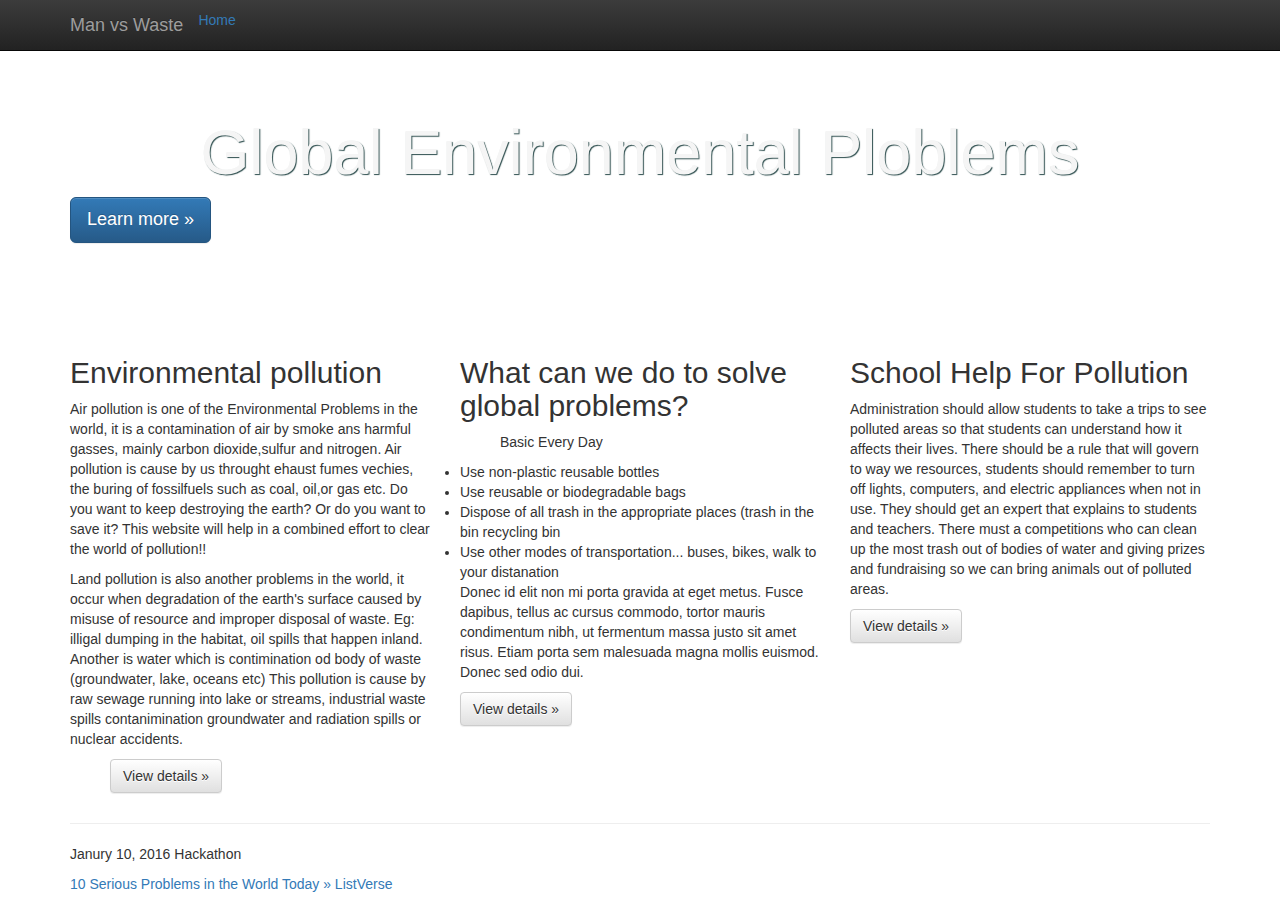
==== index.html @ 0e9856b3 "background editing" ====
<!doctype html>
<!--[if lt IE 7]>      <html class="no-js lt-ie9 lt-ie8 lt-ie7" lang=""> <![endif]-->
<!--[if IE 7]>         <html class="no-js lt-ie9 lt-ie8" lang=""> <![endif]-->
<!--[if IE 8]>         <html class="no-js lt-ie9" lang=""> <![endif]-->
<!--[if gt IE 8]><!--> <html class="no-js" lang=""> <!--<![endif]-->
    <head>
        <meta charset="utf-8">
        <meta http-equiv="X-UA-Compatible" content="IE=edge,chrome=1">
        <title></title>
        <meta name="description" content="">
        <meta name="viewport" content="width=device-width, initial-scale=1">
        <link rel="apple-touch-icon" href="apple-touch-icon.png">

        <link rel="stylesheet" href="css/bootstrap.min.css">
        <style>
            body {
                padding-top: 50px;
                padding-bottom: 20px;
            }
        </style>
        <link rel="stylesheet" href="css/bootstrap-theme.min.css">
        <link rel="stylesheet" href="css/main.css">

        <script src="js/vendor/modernizr-2.8.3-respond-1.4.2.min.js"></script>
    </head>
    <body>
        <!--[if lt IE 8]>
            <p class="browserupgrade">You are using an <strong>outdated</strong> browser. Please <a href="http://browsehappy.com/">upgrade your browser</a> to improve your experience.</p>
        <![endif]-->
    <nav class="navbar navbar-inverse navbar-fixed-top" role="navigation">
      <div class="container">
        <div class="navbar-header">
          <button type="button" class="navbar-toggle collapsed" data-toggle="collapse" data-target="#navbar" aria-expanded="false" aria-controls="navbar">
            <span class="sr-only">Toggle navigation</span>
            <span class="icon-bar"></span>
            <span class="icon-bar"></span>
            <span class="icon-bar"></span>
          </button>
          <a class="navbar-brand" href="#">Man vs Waste</a>
         </div>
        <div id="navbar" class="navbar-collapse collapse">
        <ul class="nav navar-nav">    
            <li><a href="index.html">Home</a><li>
        <ul>
        </div><!--/.navbar-collapse -->
      </div>
    </nav>

    <!-- Main jumbotron for a primary marketing message or call to action -->
    <div class="jumbotron">
      <div class="container">
        <h1>Global Environmental Ploblems</h1>
       <p><a class="btn btn-primary btn-lg" href="#" role="button">Learn more &raquo;</a></p>
      </div>
    </div>

    <div class="container">
      <!-- Example row of columns -->
      <div class="row">
        <div class="col-md-4">
          <h2>Environmental pollution</h2>
          <p>Air pollution is one of the Environmental Problems in the world, it is a contamination of air by smoke ans harmful gasses, mainly carbon dioxide,sulfur and nitrogen. Air pollution is cause by us throught ehaust fumes vechies, the buring of fossilfuels such as coal, oil,or gas etc. Do you want to keep destroying the earth?  Or do you want to save it? This website will help in a combined effort to clear the world of pollution!!</p>
        <p>Land pollution is also another problems in the world, it occur when degradation of the earth's surface caused by misuse of resource and improper disposal of waste. Eg: illigal dumping in the habitat, oil spills that happen inland. Another is water which is contimination od body of waste (groundwater, lake, oceans etc) This pollution is cause by raw sewage running into lake or streams, industrial waste spills contanimination groundwater and radiation spills or nuclear accidents.</p>
                
          
         
          <ol>    
          <p><a class="btn btn-default" href="#" role="button">View details &raquo;</a></p>
        </div>
        <div class="col-md-4">
          <h2>What can we do to solve global problems?</h2>
          <ol>Basic Every Day</ol>
          <li>Use non-plastic reusable bottles</li>
          <li>Use reusable or biodegradable bags</li>
          <li>Dispose of all trash in the appropriate places (trash in the bin recycling bin </li>
          <li>Use other modes of transportation... buses, bikes, walk to your distanation</li>
      
          <p>Donec id elit non mi porta gravida at eget metus. Fusce dapibus, tellus ac cursus commodo, tortor mauris condimentum nibh, ut fermentum massa justo sit amet risus. Etiam porta sem malesuada magna mollis euismod. Donec sed odio dui. </p>
<p><a class="btn btn-default" href="#" role="button">View details &raquo;</a></p>
       </div>
        <div class="col-md-4">
          <h2>School Help For Pollution
</h2>
<p>
          <p>
Administration  should allow students to take a trips to see polluted areas so that students can understand how it affects their lives. There should be a rule that will govern to way we resources, students should remember to turn off lights, computers, and electric appliances when not in use. They should get an expert that  explains to students and teachers. 
There must a competitions who can clean up the most trash out of bodies of water and giving prizes and fundraising so we can bring animals out of polluted areas.

 </p>
<p><a class="btn btn-default" href="#" role="button">View details &raquo;</a></p>
        </div>
      </div>

      <hr>

      <footer>
        <p>Janury 10, 2016 Hackathon</p>
        <a href="www.listverse.us/top-10-list-problems-in-the-world" target="_blank">10 Serious Problems in the World Today » ListVerse</a>
      </footer>
    </div> <!-- /container -->        <script src="//ajax.googleapis.com/ajax/libs/jquery/1.11.2/jquery.min.js"></script>
        <script>window.jQuery || document.write('<script src="js/vendor/jquery-1.11.2.min.js"><\/script>')</script>

        <script src="js/vendor/bootstrap.min.js"></script>

        <script src="js/main.js"></script>

        <!-- Google Analytics: change UA-XXXXX-X to be your site's ID. -->
        <script>
            (function(b,o,i,l,e,r){b.GoogleAnalyticsObject=l;b[l]||(b[l]=
            function(){(b[l].q=b[l].q||[]).push(arguments)});b[l].l=+new Date;
            e=o.createElement(i);r=o.getElementsByTagName(i)[0];
            e.src='//www.google-analytics.com/analytics.js';
            r.parentNode.insertBefore(e,r)}(window,document,'script','ga'));
            ga('create','UA-XXXXX-X','auto');ga('send','pageview');
        </script>
    </body>
</html>
---- css/main.css ----
/* ==========================================================================
   Author's custom styles
   ========================================================================== */

.jumbotron{
    background: url(..\img\recycleguys.png);
     background-color: darkgreenlime; 
     color: whitesmoke; 
     text-shadow: 1px 1px 1px darkslategray; 
 } 
.jumbotron h1
{text-align: center;
}
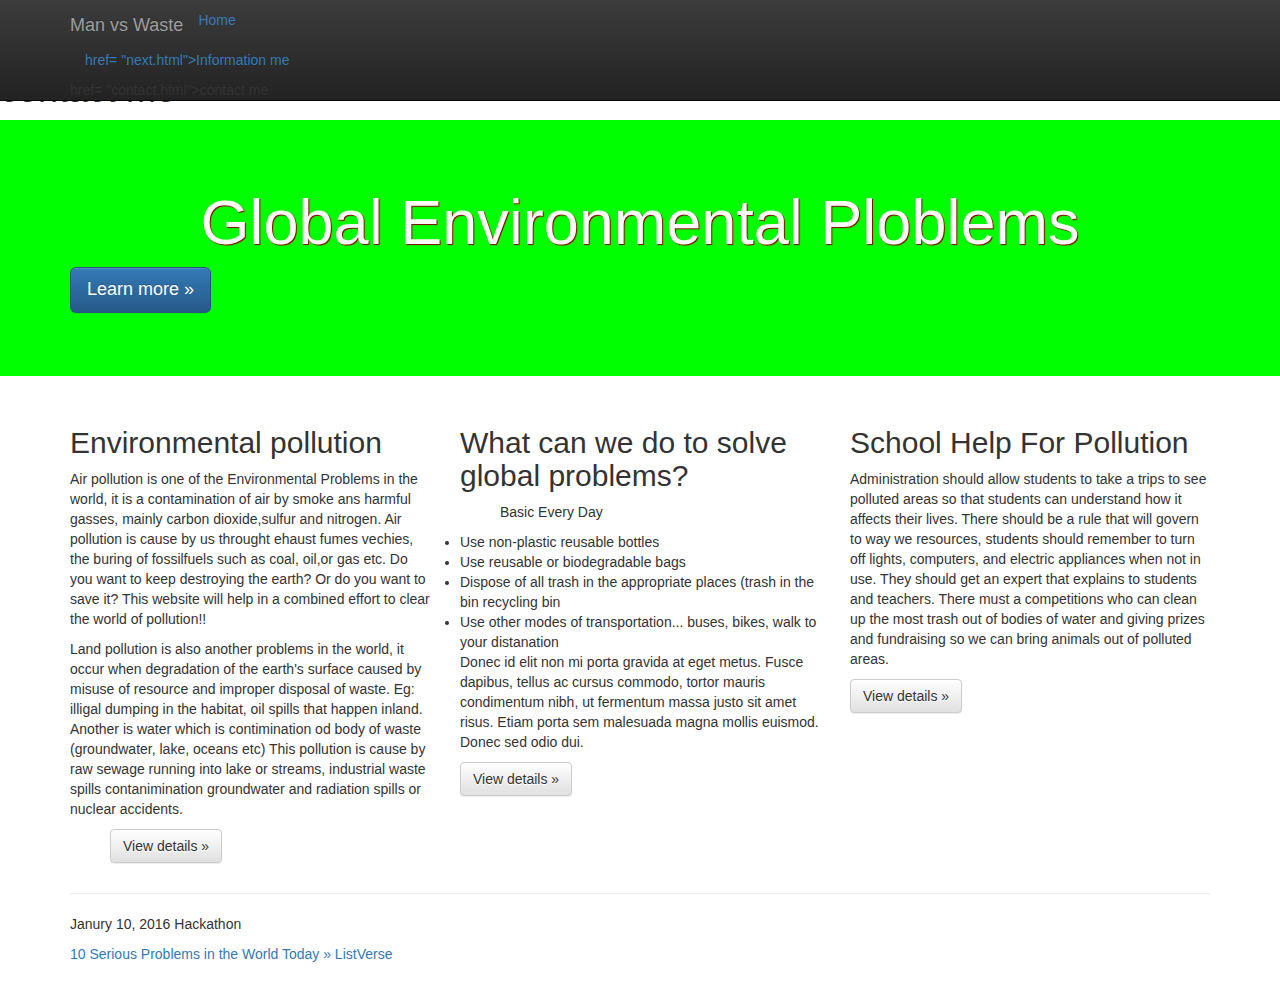
==== commit 1952f9e6: "contact edit" ====
--- a/index.html
+++ b/index.html
@@ -41,10 +41,14 @@
         <div id="navbar" class="navbar-collapse collapse">
         <ul class="nav navar-nav">    
             <li><a href="index.html">Home</a><li>
+                <li><a> href= "next.html">Information me</a></li>
+                <li> href= "contact.html">contact me</a></li>
+                
         <ul>
         </div><!--/.navbar-collapse -->
       </div>
     </nav>
+<h1>contact me</h1>
 
     <!-- Main jumbotron for a primary marketing message or call to action -->
     <div class="jumbotron">
--- a/css/main.css
+++ b/css/main.css
@@ -6,9 +6,9 @@
 
 .jumbotron{
     background: url(..\img\recycleguys.png);
-     background-color: darkgreenlime; 
-     color: whitesmoke; 
-     text-shadow: 1px 1px 1px darkslategray; 
+     background-color: lime; 
+     color: snow; 
+     text-shadow: 1px 1px 1px darkred; 
  } 
 .jumbotron h1
 {text-align: center;
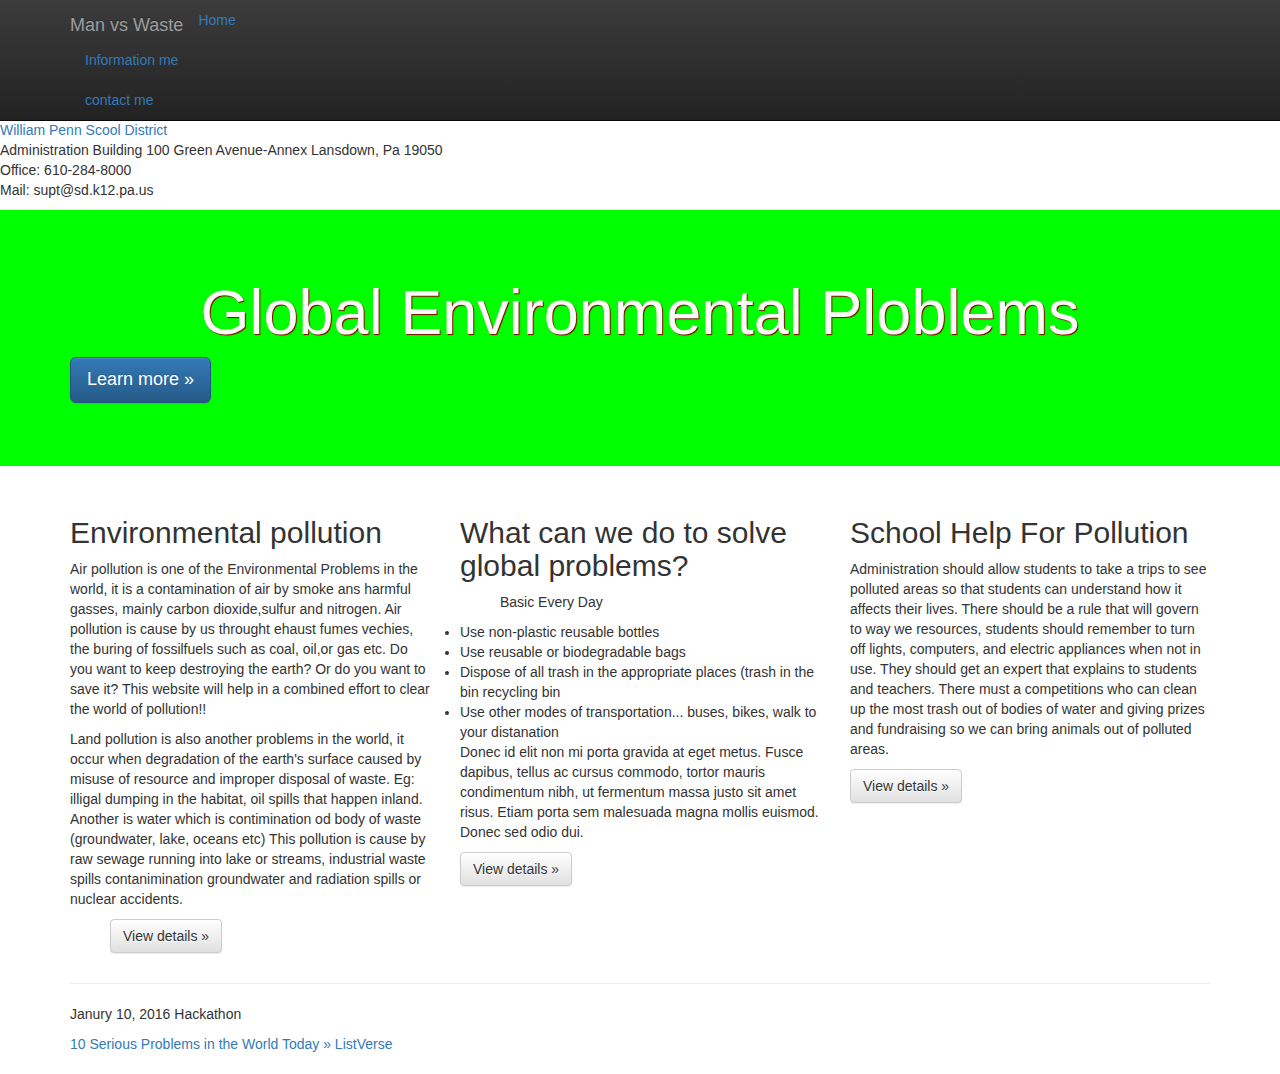
==== commit 05ba4e5e: "contact edit" ====
--- a/index.html
+++ b/index.html
@@ -41,15 +41,22 @@
         <div id="navbar" class="navbar-collapse collapse">
         <ul class="nav navar-nav">    
             <li><a href="index.html">Home</a><li>
-                <li><a> href= "next.html">Information me</a></li>
-                <li> href= "contact.html">contact me</a></li>
+                
+                <li><a href= "next.html">Information me</a></li>
+               
+                <li><a href= "contact.html">contact me</a></li>
                 
         <ul>
         </div><!--/.navbar-collapse -->
       </div>
     </nav>
 <h1>contact me</h1>
+<p><a href= "http://williampennsd.org/doomain/4" target="_blank"> William Penn Scool District</a><br>
+Administration Building 100 Green Avenue-Annex Lansdown, Pa 19050 <br> 
+Office: 610-284-8000<br>
+Mail: supt@sd.k12.pa.us<br>
 
+ 
     <!-- Main jumbotron for a primary marketing message or call to action -->
     <div class="jumbotron">
       <div class="container">
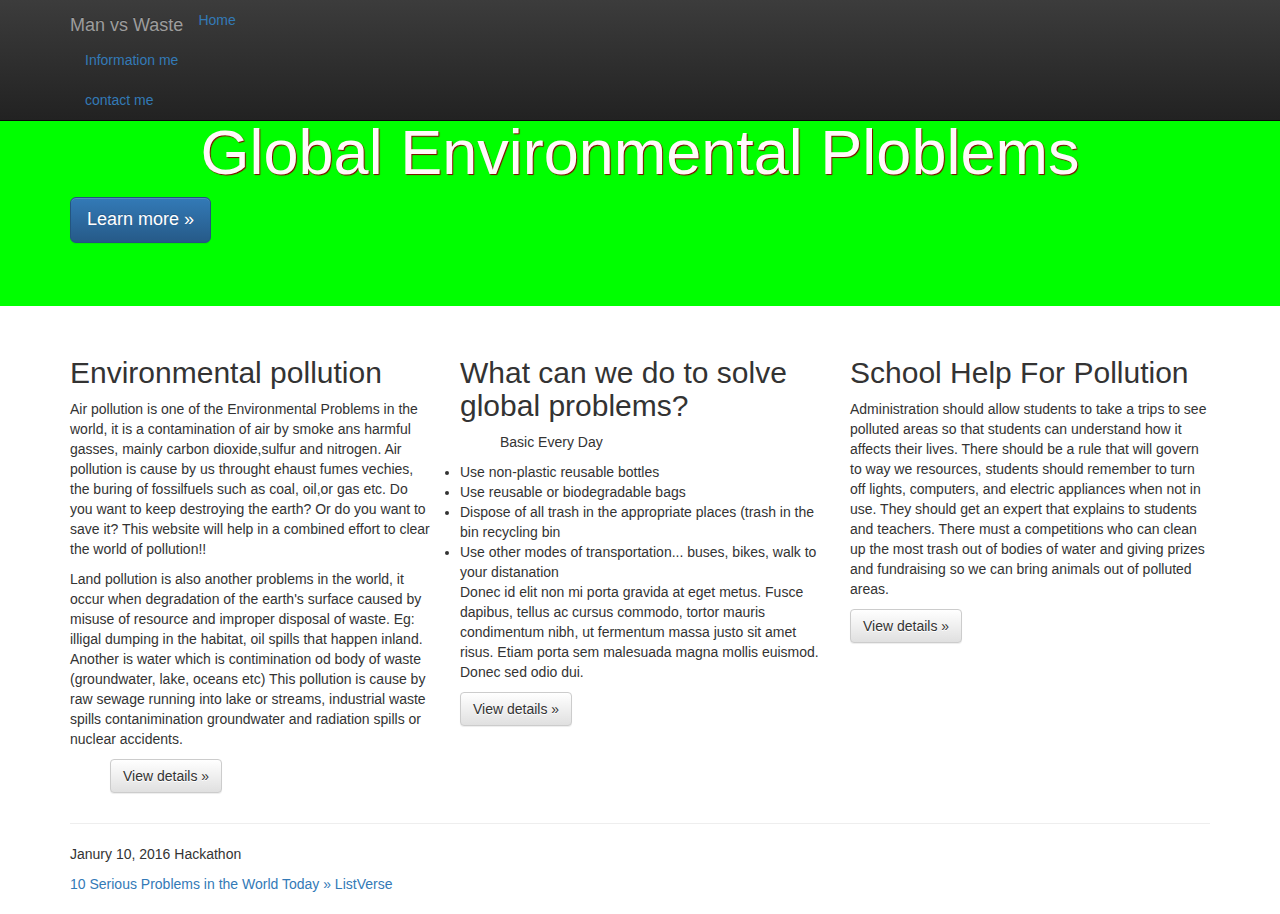
==== commit 4bf3645c: "Contact edit" ====
--- a/index.html
+++ b/index.html
@@ -44,17 +44,13 @@
                 
                 <li><a href= "next.html">Information me</a></li>
                
-                <li><a href= "contact.html">contact me</a></li>
+                <li><a href= "Contact.html">contact me</a></li>
                 
         <ul>
         </div><!--/.navbar-collapse -->
       </div>
     </nav>
-<h1>contact me</h1>
-<p><a href= "http://williampennsd.org/doomain/4" target="_blank"> William Penn Scool District</a><br>
-Administration Building 100 Green Avenue-Annex Lansdown, Pa 19050 <br> 
-Office: 610-284-8000<br>
-Mail: supt@sd.k12.pa.us<br>
+
 
  
     <!-- Main jumbotron for a primary marketing message or call to action -->
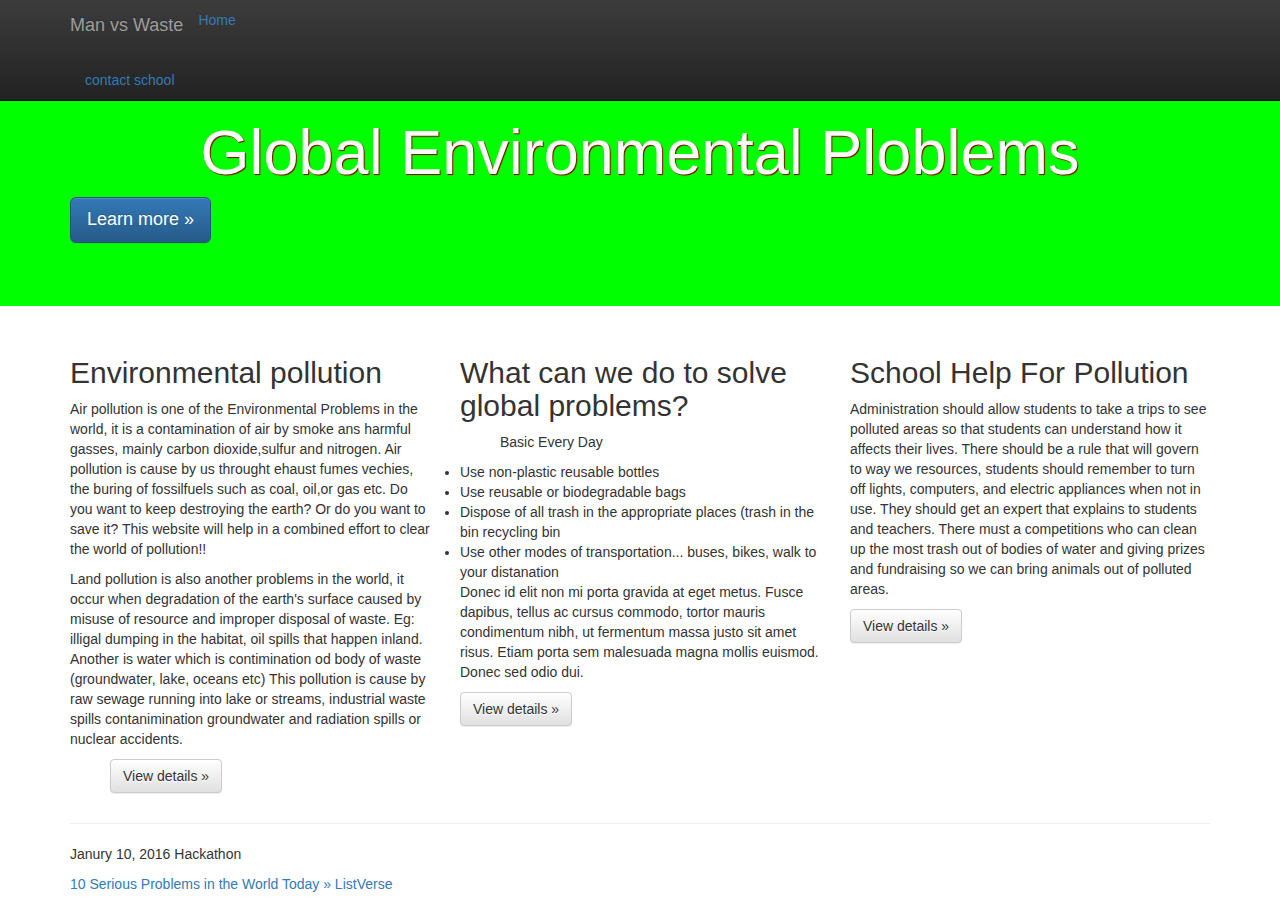
==== commit c6ba8266: "contact edit" ====
--- a/index.html
+++ b/index.html
@@ -42,9 +42,11 @@
         <ul class="nav navar-nav">    
             <li><a href="index.html">Home</a><li>
                 
-                <li><a href= "next.html">Information me</a></li>
+                <li><a href= "next.html"></a></li>
+              
+                    
                
-                <li><a href= "Contact.html">contact me</a></li>
+                <li><a href= "Contact.html">contact school</a></li>
                 
         <ul>
         </div><!--/.navbar-collapse -->
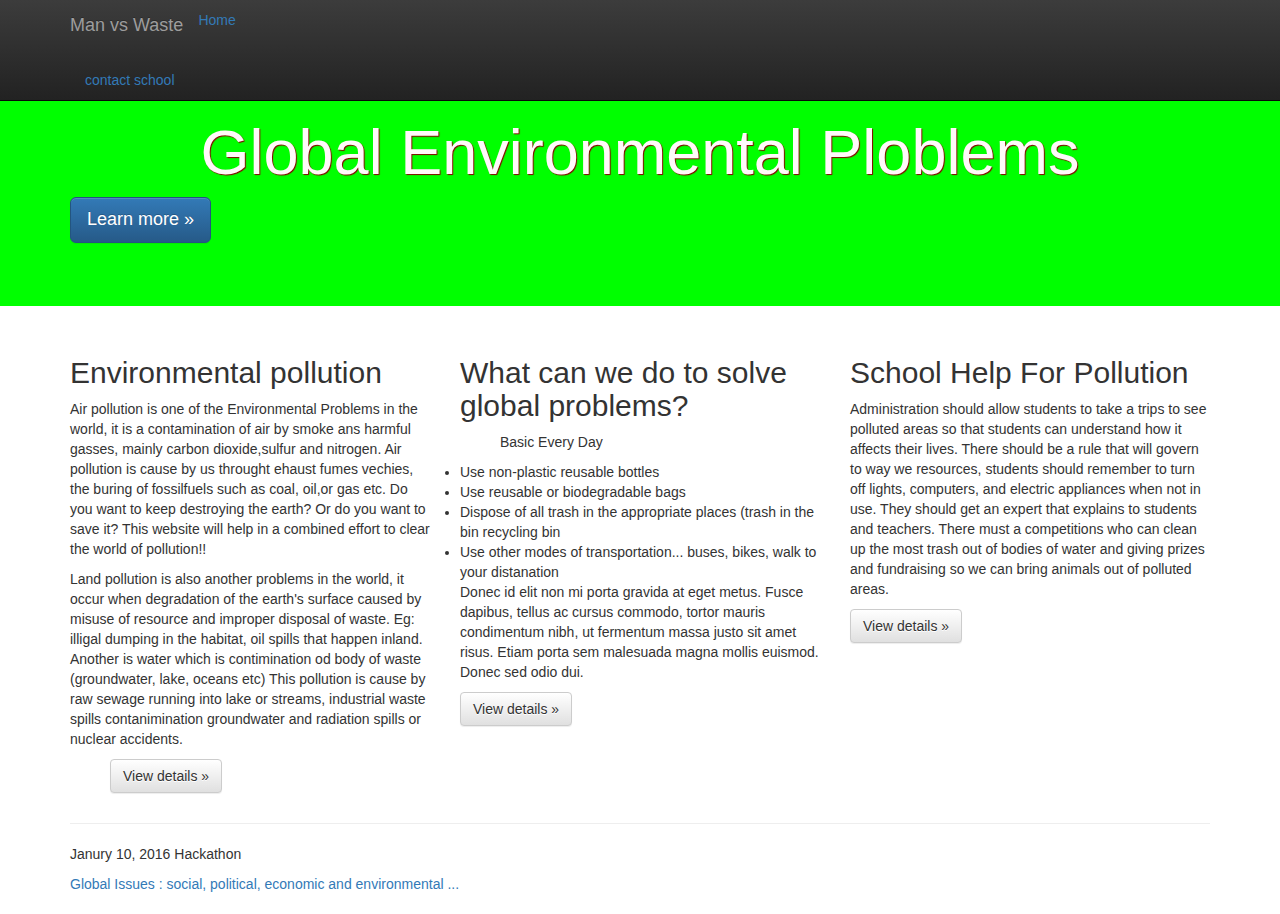
==== commit d65f6627: "link" ====
--- a/index.html
+++ b/index.html
@@ -43,7 +43,7 @@
             <li><a href="index.html">Home</a><li>
                 
                 <li><a href= "next.html"></a></li>
-              
+           
                     
                
                 <li><a href= "Contact.html">contact school</a></li>
@@ -104,7 +104,11 @@
 
       <footer>
         <p>Janury 10, 2016 Hackathon</p>
-        <a href="www.listverse.us/top-10-list-problems-in-the-world" target="_blank">10 Serious Problems in the World Today » ListVerse</a>
+        <a href="http://www.globalissues.org/
+" target="_blank">
+Global Issues : social, political, economic and environmental ...
+
+</a>
       </footer>
     </div> <!-- /container -->        <script src="//ajax.googleapis.com/ajax/libs/jquery/1.11.2/jquery.min.js"></script>
         <script>window.jQuery || document.write('<script src="js/vendor/jquery-1.11.2.min.js"><\/script>')</script>
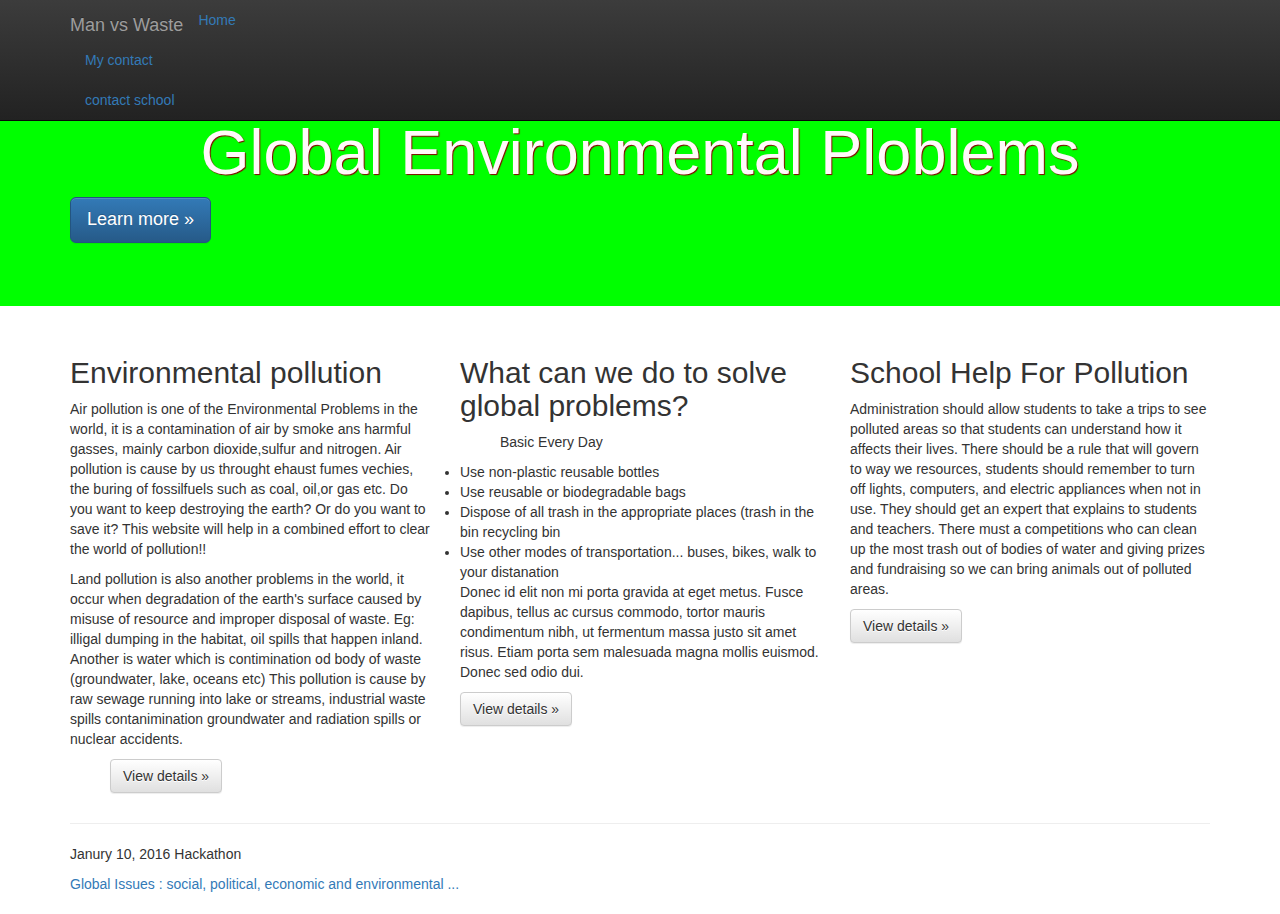
==== commit fd65d81c: "contact edic" ====
--- a/index.html
+++ b/index.html
@@ -42,7 +42,7 @@
         <ul class="nav navar-nav">    
             <li><a href="index.html">Home</a><li>
                 
-                <li><a href= "next.html"></a></li>
+                <li><a href= "info.html">My contact</a></li>
            
                     
                
